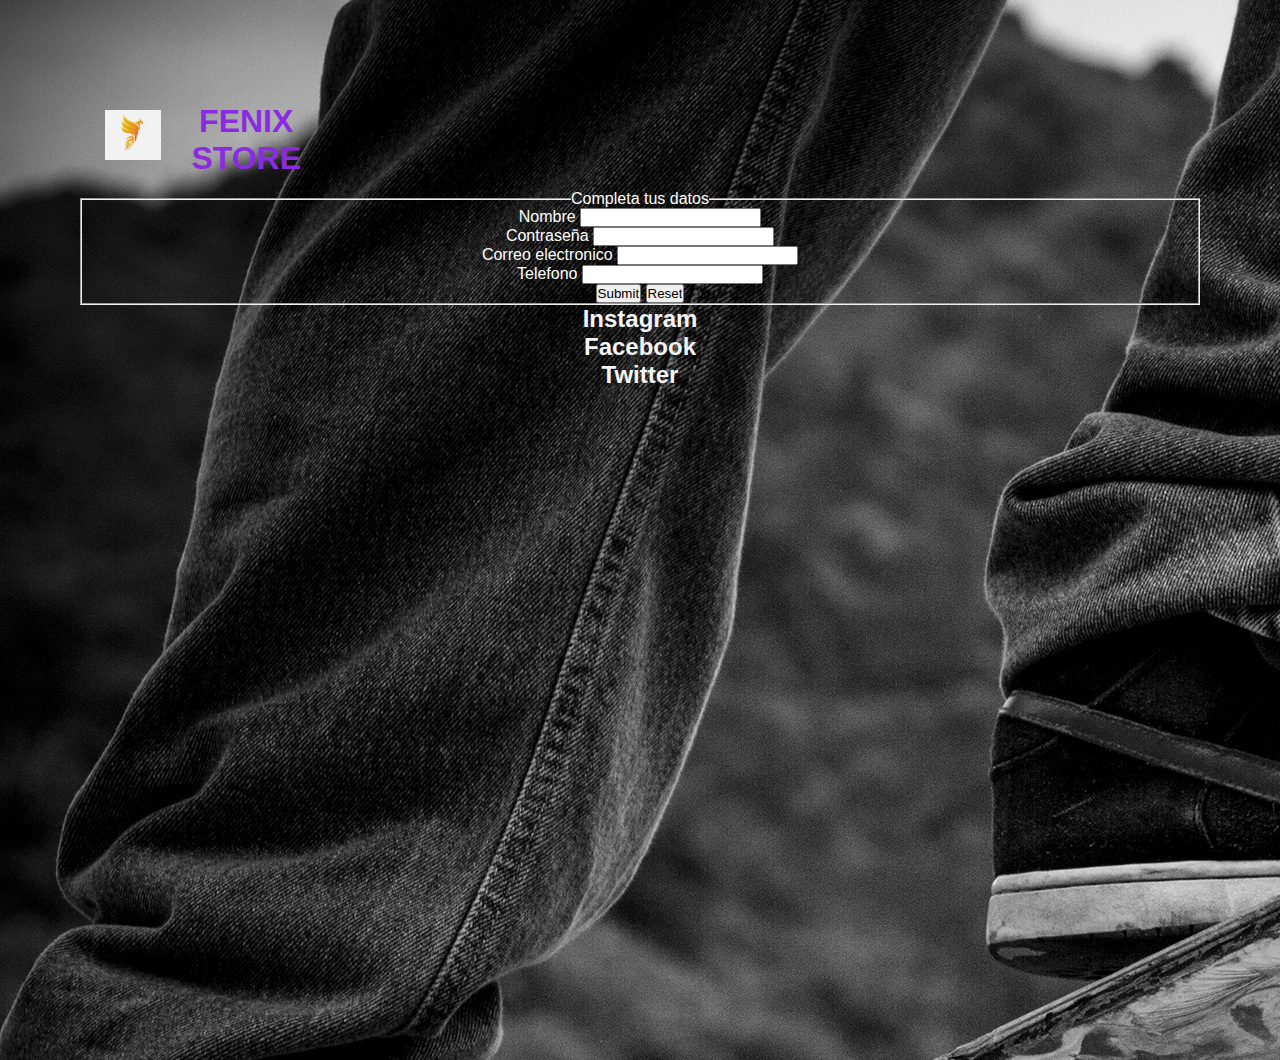
==== secciones/contacto.html @ 17747772 "primer commit" ====
<!DOCTYPE html>
<html lang="en">

<head>
    <meta charset="UTF-8">
    <meta http-equiv="X-UA-Compatible" content="IE=edge">
    <meta name="viewport" content="width=device-width, initial-scale=1.0">
    <link rel="stylesheet" href="../css/estilo.css">
    <title>Contacto</title>
</head>

<body>
    <header>
        <a class="logo" href="">
            <img src="../img/logo.jpg" alt="logo de la empresa">
            <h1 class="nombre-empresa">FENIX STORE</h1>
        </a>
        <nav>
            <ul>
                <il>
                    <a href="../index.html">Inicio</a>
                </il>
                <il>
                    <a href="tiendas.html">Tiendas</a>
                </il>
                <il>
                    <a href="productos.html">Productos</a>
                </il>
                <il>
                    <a href="quienessomos.html">¿Quienes somos?</a>
                </il>
                <il>
                    <a href="contacto.html">Contacto</a>
                </il>
            </ul>
        </nav>
    </header>
    <form action="">
        <fieldset>
            <legend>Completa tus datos</legend>
            <label for="nombre">Nombre</label>
            <input type="text" id="nombre">
            <br>
            <label for="password">Contraseña</label>
            <input type="text" id="password">
            <br>
            <label for="correo electronico">Correo electronico</label>
            <input type="mail" id="correo electronico">
            <br>
            <label for="telefono">Telefono</label>
            <input type="number" id="telefono">
            <br>
            <input type="submit">
            <input type="reset">
        </fieldset>
    </form>
    <h2><a href="">Instagram</a></h2>
    <h2><a href="">Facebook</a></h2>
    <h2><a href="">Twitter</a></h2>
</body>

</html>
---- css/estilo.css ----
* {
    margin: 0;
    padding: 0;
}

body {
    background-image: url("../img/store0.jpg");
    background-color: grey;
    font-family: 'Lucida Sans', 'Lucida Sans Regular', 'Lucida Grande', 'Lucida Sans Unicode', Geneva, Verdana, sans-serif;
    margin: 0;
    color: white;
    text-align: center;
    align-items: center;
    flex-direction: column;
    min-height: 100vh;
    padding: 80px;
    
}


.titulosecundario{

    font-size: 40px;
    color: black;
    text-align: center;
    padding: 5px;
}


.titulo{
    padding: 5px;
    margin: 5px;
}

ul {
    list-style: none;
}

li {
    display: inline-block;
}

a {
    text-decoration: none;
    color: whitesmoke;
    padding: 10px;
}

header {
    display: flex;
    justify-content: space-between;
    height: 80px;
    align-items: center;
    padding: 15px;
}

.logo {
    display: flex;
    align-items: center;
    animation: escalar 1.5s infinite alternate;
}

.logo img {
    height: 50px;
    margin-right: 10px;
}


nav{
    text-align: center;
    display: flex;
}


nav a {
    font-weight: 600;
padding: 14px 20px;
border: 5px solid black;
}

.row{
    display: flex;
    flex-wrap: wrap;
}

aside{
    flex: 30px;
    padding: 20px;
    background-color: blueviolet;
}

section{
    flex: 70px;
    padding: 20px;
    background-color:crimson;
}

footer{
    padding: 3em;
    text-align: center;
    background-color: palevioletred;
    margin-bottom: 0;
    margin-top: 1.5em;
}

.nav-link{
    text-align: center;
    justify-content: center;
}

@media screen and (max-width: 768px){
    nav, .row .body{
        flex-direction: column;
    }
}

@media (min-width:500px)

nav a:hover {
    color: orange;
}

h1 {
    color: blueviolet;
    padding: 10px;
    margin-right: 1180px;
    margin-left: 10px;
    margin-top: 10px;
}

p {
    color: whitesmoke;
    padding: 10px;
    margin-right: 500px;
    margin-left: 60px;
    margin-top: 60px;
    text-align: center;
    justify-content: center;
}

h3 {
    font-size: 40px;
    color: blueviolet;
    text-align: center;
    padding: 5px;
}

.contenedor {
    display: flex;
    width: 100%;
    justify-content: space-around;
    flex-wrap: wrap;
    max-width: 1000px;
    margin: auto;

}

.imgstore {
    width: 400px;
    height: 400px;
    margin-bottom: 30px;
    object-fit: cover;
    filter: brightness(70%);
    animation: escalar 1.5s infinite alternate;

}

@keyframes escalar {
    to {
        transform: scale(1);
    }

    from {
        transform: scale(1.05);
    }
}

.imgstore:hover {
    filter: brightness(100%);
}

.h4{
    font-size: 40px;
    text-align: center;
    color: blueviolet;
    padding: 5px;

}

.video{
    justify-content: center;
    display: flex;
    width: 100%;
    flex-wrap: wrap;
    max-width: 1000px;
    margin: auto;
}
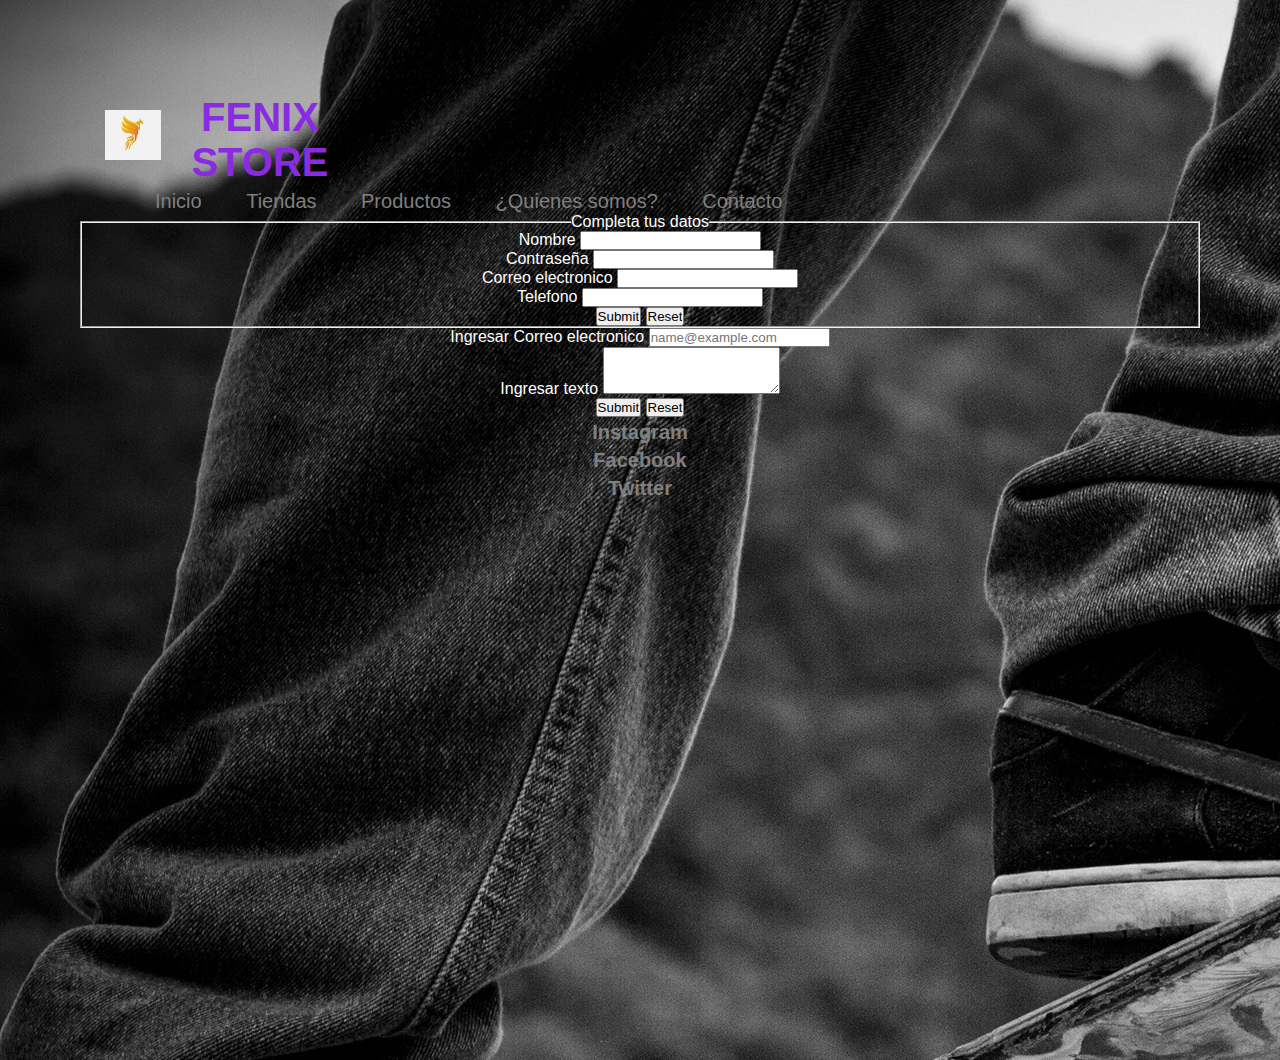
==== commit 6ef0945a: "ultimas modificaciones" ====
--- a/secciones/contacto.html
+++ b/secciones/contacto.html
@@ -15,26 +15,27 @@
             <img src="../img/logo.jpg" alt="logo de la empresa">
             <h1 class="nombre-empresa">FENIX STORE</h1>
         </a>
-        <nav>
-            <ul>
-                <il>
-                    <a href="../index.html">Inicio</a>
-                </il>
-                <il>
-                    <a href="tiendas.html">Tiendas</a>
-                </il>
-                <il>
-                    <a href="productos.html">Productos</a>
-                </il>
-                <il>
-                    <a href="quienessomos.html">¿Quienes somos?</a>
-                </il>
-                <il>
-                    <a href="contacto.html">Contacto</a>
-                </il>
-            </ul>
-        </nav>
+
     </header>
+    <nav>
+        <ul>
+            <il>
+                <a href="..//css/">Inicio</a>
+            </il>
+            <il>
+                <a href="tiendas.html">Tiendas</a>
+            </il>
+            <il>
+                <a href="productos.html">Productos</a>
+            </il>
+            <il>
+                <a href="quienessomos.html">¿Quienes somos?</a>
+            </il>
+            <il>
+                <a href="contacto.html">Contacto</a>
+            </il>
+        </ul>
+    </nav>
     <form action="">
         <fieldset>
             <legend>Completa tus datos</legend>
@@ -53,6 +54,17 @@
             <input type="submit">
             <input type="reset">
         </fieldset>
+
+        <div class="mb-3">
+            <label for="exampleFormControlInput1" class="form-label">Ingresar Correo electronico</label>
+            <input type="email" class="form-control" id="exampleFormControlInput1" placeholder="name@example.com">
+        </div>
+        <div class="mb-3">
+            <label for="exampleFormControlTextarea1" class="form-label">Ingresar texto</label>
+            <textarea class="form-control" id="exampleFormControlTextarea1" rows="3"></textarea>
+        </div>
+        <input type="submit">
+        <input type="reset">
     </form>
     <h2><a href="">Instagram</a></h2>
     <h2><a href="">Facebook</a></h2>
--- a/css/estilo.css
+++ b/css/estilo.css
@@ -34,16 +34,20 @@
 
 ul {
     list-style: none;
+
 }
 
 li {
     display: inline-block;
+
 }
 
 a {
+    font-size: 20px;
     text-decoration: none;
-    color: whitesmoke;
+    color: grey;
     padding: 10px;
+    
 }
 
 header {
@@ -69,13 +73,19 @@
 nav{
     text-align: center;
     display: flex;
+    flex-direction: row;
+    justify-content: space-between;
+    align-items: center;
+    list-style: none;
+    top: 85px;
+    padding-left: 55px;
 }
 
 
 nav a {
-    font-weight: 600;
+    font-weight: 400;
 padding: 14px 20px;
-border: 5px solid black;
+border: 5px black;
 }
 
 .row{
@@ -89,16 +99,16 @@
     background-color: blueviolet;
 }
 
-section{
+.seccion{
     flex: 70px;
     padding: 20px;
-    background-color:crimson;
+    background-color: skyblue;
 }
 
 footer{
     padding: 3em;
     text-align: center;
-    background-color: palevioletred;
+    background-color: rosybrown;
     margin-bottom: 0;
     margin-top: 1.5em;
 }
@@ -108,13 +118,12 @@
     justify-content: center;
 }
 
-@media screen and (max-width: 768px){
+@media screen and (max-width: 600px){
     nav, .row .body{
         flex-direction: column;
     }
 }
 
-@media (min-width:500px)
 
 nav a:hover {
     color: orange;
@@ -136,6 +145,15 @@
     margin-top: 60px;
     text-align: center;
     justify-content: center;
+    display: flex;
+    font-weight: bold;
+    text-decoration: none;
+    width: 50%;
+}
+
+.parrafito{
+    margin: auto;
+    text-align: center;
 }
 
 h3 {
@@ -194,4 +212,72 @@
     flex-wrap: wrap;
     max-width: 1000px;
     margin: auto;
+}
+
+
+.grilla{
+    width: 100%;
+    height: 100vh;
+
+}
+
+.grilla{
+    display: grid;
+    grid-template-areas:
+    "nav header header"
+    "nav servicios publicidad"
+    "nav productos publicidad"
+    "nav footer footer";
+    grid-template-columns: 1fr 2fr 1fr;
+    grid-template-rows: 1fr 1fr 1fr 1fr;
+    gap: 10px;
+    grid-row-gap: 20px;
+}
+
+.buzos{
+    grid-area: header;
+}
+
+.zapatillas{
+    grid-area: productos;
+    background-color: blue;
+}
+
+section{
+    grid-area: servicios;
+    background-color: beige;
+}
+
+.naav{
+    grid-area: nav;
+}
+
+aside{
+    grid-area: publicidad;
+}
+
+footer{
+    grid-area: footer;
+}
+
+
+.serviciosFlex{
+    display: flex;
+    flex-direction: row;
+    justify-content: space-between;
+}
+
+.img{
+    height: 200px;
+    width: 200px;
+    margin-bottom: 30px;
+    object-fit: cover;
+    filter: brightness(100%);
+    animation: escalar 1.5s infinite alternate;
+}
+
+@media screen and (max-width: 780px){
+    nav, .row .body{
+        flex-direction: column;
+    }
 }